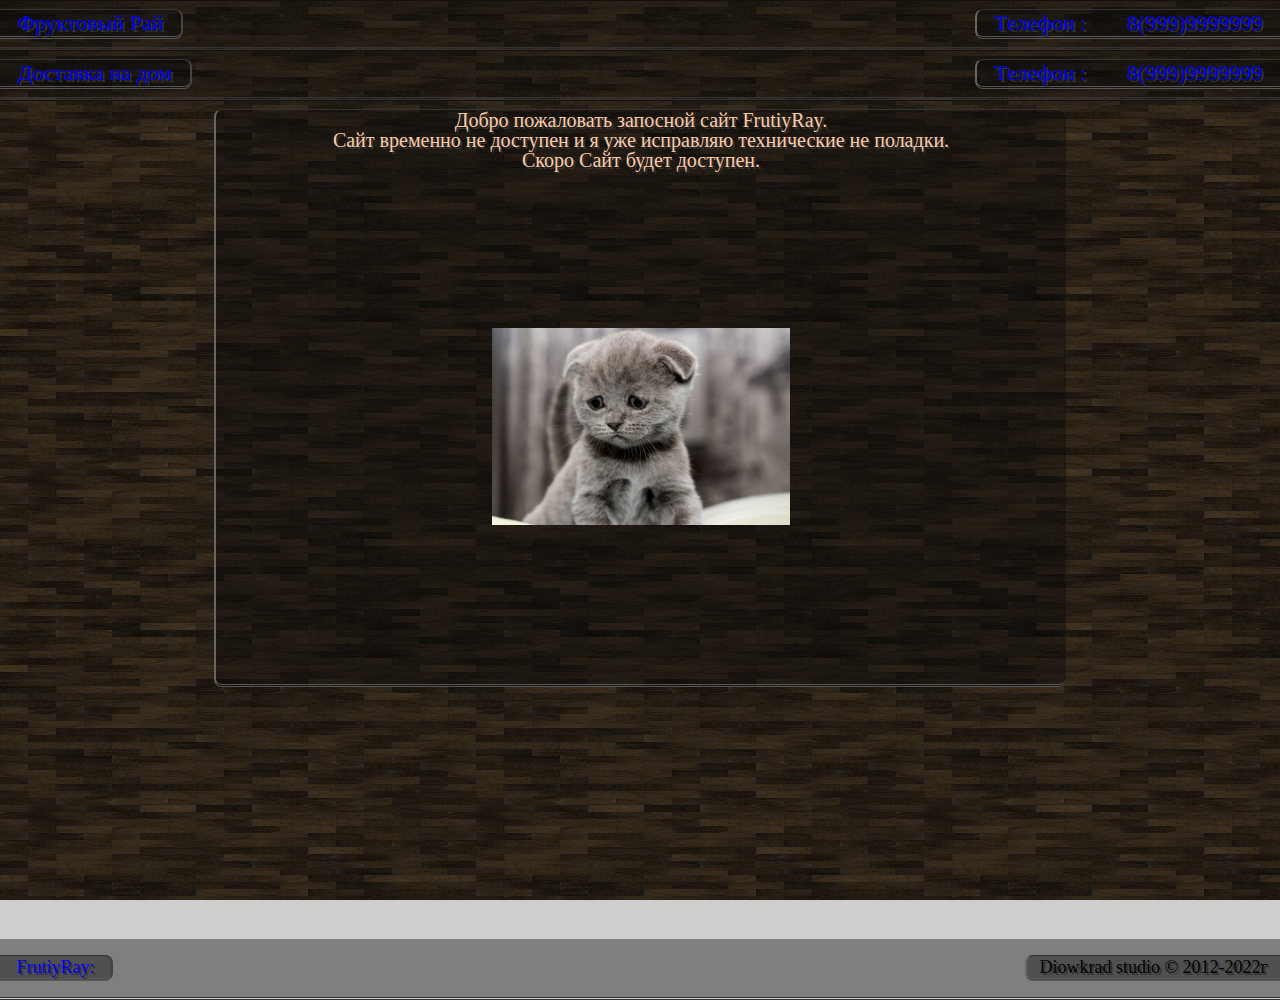
==== index.html @ 960cfa03 "02" ====
<!DOCTYPE html>
<html>
	<head><meta http-equiv="Content-Type" content="text/html; charset=UTF-8"><meta name="viewport" content="width=device-width, initial-scale=1">
		<title>FrutiyRay</title>
		<script src="js/jquery.min.js"></script>
		<script src="js/jquery-3.3.1.js"></script>
		<link rel="stylesheet" type="text/css" href="css/stayle.css">
		<link rel="shortcut icon" href="https://diowkrad.github.io/css/img/diowkrad.ico" type="image/x-icon">
	</head>
	<body>
		<Div class="toppp">
			<nav class="navigation">
			<Div class="logo">
				<a href="Index.html">Фруктовый Рай</a>
			</Div>
				<Div class="menu">
					<a href="*">Телефон :</a>
					<a href="*">8(999)9999999</a>
				</Div>	
			</nav>	
		</Div>
		<Div class="toppp">
			<nav class="navigation">
			<Div class="logo">
				<a href="Index.html">Доставка на дом</a>
			</Div>
				<Div class="menu">
					<a href="*">Телефон :</a>
					<a href="*">8(999)9999999</a>
				</Div>	
			</nav>	
		</Div>
		<Div class="content">
			<Div class="centor">
				<Div class="screen">
					<div class="item-box">
						<div class="item">
							<p>Добро пожаловать запосной сайт FrutiyRay.<br> Сайт временно не доступен и я уже исправляю технические не поладки.<br> Скоро Сайт будет доступен.
							</p><br>
							<br>
							<div class="ImgA"><Img src="404.jpg"/></div>
						</div>
					</div>
				</div>
			</div>
			<div class="foter-box">
				<span><Div class="logo"><a href="Index.html">FrutiyRay:</a></Div></span>
				<p>Diowkrad studio © 2012-2022г</p>
			</div>
		</div>
	</body>
</html>
---- css/stayle.css ----
/*Обнуление*/
*{
	padding: 0;
	margin: 0;
	border: 0;
}
*,*:before,*:after{
	-moz-box-sizing: border-box;
	-webkit-box-sizing: border-box;
	box-sizing: border-box;
}
:focus,:active{
	outline: none;
	}
a:focus,a:active{
	outline: none;
	}
nav,footer,header,aside{
	display: block;
	}
html,body{
	height: 100%;
	width: 100%;
	font-size: 100%;
	line-height: 1;
	font-size: 14px;
	-ms-text-size-adjust: 100%;
	-moz-text-size-adjust: 100%;
	-webkit-text-size-adjust: 100%;
}
input,button,textarea{
	font-family:inherit;
	}
input::-ms-clear{
	display: none;
	}
button{
	cursor: pointer;
	}
button::-moz-focus-inner {
	padding:0;border:0;
	}
a, a:visited{
	text-decoration: none;
	}
a:hover{
	text-decoration: none;
	}
ul li{
	list-style: none;
	}
img{
	vertical-align: top;
	}
h1,h2,h3,h4,h5,h6{
	font-size:inherit;font-weight: 400;
	}
a {
  text-decoration:none;
}

/*--------------------*/
body{
	background: Url(img/b.jpg);
	background-repeat: repeat;
	background-size: 35%;
	background-attachment:fixed;
}
::-webkit-scrollbar {
  width: 10px;               /* ширина scrollbar */
}
::-webkit-scrollbar-track {
  background:RGBA(10,10,10,0.4);        /* цвет дорожки */
}
::-webkit-scrollbar-thumb {
  background-color: blue;    /* цвет плашки */
  border-radius: 20px;       /* закругления плашки */
  border: 3px solid orange;  /* padding вокруг плашки */
}
/*Блоки Сайта*/
.toppp{
	padding-bottom: 0px;
	border-top: 1px double #111;
	border-bottom: 3px double #333;
}
.navigation{
	display: flex;
	font-size:22px;
	justify-content: space-between;
	align-items: center;
	align-content: center;
	padding-top: 8px;
	padding-bottom:8px;
	background:RGBA(10,10,10,0.4);
}
.logo{
	background:RGBA(10,10,10,0.4);
	padding-top: 2px;
	padding-bottom:2px;
	border-radius: 0px 8px 8px 0px;
	border-bottom: 3px double #555;
	border-right: 2px double #444;
	border-top: 1px double #333;
	
}
.logo a{
	text-shadow: 2px 2px #333;
	padding-left: 12px;
	padding-right: 12px;
	animation: gradient 24s infinite alternate-reverse;

}
.logoB p{
	text-shadow: 2px 2px #333;
	padding-left: 48px;
	padding-right: 48px;
	animation: gradient 24s infinite alternate-reverse;
	background:RGBA(10,10,10,0.4);
	padding-top: 2px;
	padding-bottom:2px;
	border-radius: 8px 8px 8px 8px;
	border-bottom: 3px double #555;
	border-left: 2px double #222;
	border-right: 2px double #444;
	border-top: 1px double #333;
	
}
.menu{
	background:RGBA(10,10,10,0.4);
	padding-top: 2px;
	padding-bottom:2px;
	border-radius: 8px 0px 0px 8px;
	border-bottom: 3px double #555;
	border-left: 2px double #666;
	border-top: 1px double #333;
}
.menu a{
	text-shadow: 2px 2px #333;
	padding-right: 12px;
	padding-left: 12px;
	animation: gradient 24s infinite alternate-reverse;
}

.menu a:hover{
	border-bottom: 2px double #FFF;
	border-top: 1px double #FFF;
	border-radius: 8px 8px 8px 8px;
}
.menu a:before{ content:" ";}
.menu a:after{content:" ";}
.logo a:hover{
	border-bottom: 2px double #FFF;
	border-top: 1px double #FFF;
	border-radius: 8px 8px 8px 8px;
}
.logo a:before{ content:" ";}
.logo a:after{content:" ";}
@keyframes gradient{
	0%{color:#FFF;}
	10%{color:#FFA;}
	20%{color:#F6F;}
	30%{color:#AFF;}
	40%{color:#AF9;}
	50%{color:#AAF;}
	60%{color:#fAF;}
	70%{color:#96F;}
	80%{color:#F93;}
	90%{color:#FF9;}
	100%{color:#666;}
}
.content{
	margin:0px;
	padding:0px;
	width:100%;
	height:100%;
	background:RGBA(10,10,10,0.2);
	border-top: 1px double #111;
	border-bottom: 3px double #333;
	display: flex;
	flex-direction: column;
	justify-content: space-between;
}
.foter-box{
	display: flex;
	font-size:18px;
	justify-content: space-between;
	align-items: center;
	align-content: center;
	padding-top: 16px;
	padding-bottom:16px;
	background:RGBA(10,10,10,0.4);
}
.foter-box p{
	background:RGBA(10,10,10,0.4);
	padding-top: 2px;
	padding-bottom:2px;
	border-radius: 8px 0px 0px 8px;
	border-bottom: 3px double #555;
	border-left: 2px double #666;
	border-top: 1px double #333;
	animation: gradient 24s infinite alternate-reverse;
	text-shadow: 2px 2px #333;
	padding-left: 12px;
	padding-right: 12px;
	border-bottom: 3px double #555;
	border-top: 1px double #333;
}
.centor{
	display: flex;
	width:100%;
	height:100%;
	flex-direction: column;
	justify-content: space-between;
}
.screen{
	display: flex;
	padding-top: 3px;
	padding-bottom:6px;
	text-shadow: 2px 2px #333;
	padding-left: 12px;
	padding-right: 12px;
	width:70%;
	height:70%;
	margin-left: 15%;
}
.inform{
	display: flex;
	padding-top: 6px;
	padding-bottom:3px;
	padding-left: 12px;
	padding-right: 12px;
	width:70%;
	height:30%;
	margin-left: 15%;
	margin-bottom:12px;
}
.block-box{
	display: flex;
	width:100%;
	height:100%;
}
.block{
	width:100%;
	height:100%;
	background:RGBA(10,10,10,0.7);
	margin-bottom:5px;
	margin-top: 5px;
	margin-left: 10px;
	margin-right: 10px;
	border-radius: 8px 8px 8px 8px;
	border-bottom: 3px double #555;
	border-left: 2px double #666;
	border-top: 1px double #333;
	font-size:18px;
	overflow: auto;
	color:#fca;
}
.item-box{
	display: flex;
	width:100%;
	height:100%;
}
.item{
	display: flex;
	flex-wrap: wrap;
	justify-content: center;
	width:100%;
	height:100%;
	background:RGBA(10,10,10,0.4);
	margin-bottom:5px;
	margin-top: 5px;
	margin-left: 10px;
	margin-right: 10px;
	border-radius: 8px 8px 8px 8px;
	border-bottom: 3px double #555;
	border-left: 2px double #666;
	border-top: 1px double #333;
	font-size:20px;
	overflow: auto;
	color:#fca;
}
p{
	text-align: center;
}
.ImgA{
	width:35%;height:35%;
	object-fit:cover;
	
}
.ImgA img{
	width: 100%;
	height: 100%;
	object-fit: contain;
}
.itemB{
	display: flex;
	width:50%;
	height:100%;
	background:RGBA(10,10,10,0.4);
	margin-bottom:5px;
	margin-top: 5px;
	margin-left: 10px;
	margin-right: 10px;
	border-radius: 8px 8px 8px 8px;
	border-bottom: 3px double #555;
	border-left: 2px double #666;
	border-top: 1px double #333;
	font-size:20px;
	overflow: auto;
	color:#fca;
}

.itemD{
	width:30%;
	background:RGBA(10,10,10,0.4);
	margin-bottom:5px;
	margin-top: 5px;
	margin-left: 10px;
	margin-right: 10px;
	border-radius: 8px 8px 8px 8px;
	border-bottom: 3px double #555;
	border-left: 2px double #666;
	border-top: 1px double #333;
}
.itemF{
	background:RGBA(10,10,10,0.4);
	margin-bottom:5px;
	margin-top: 5px;
	margin-left: 10px;
	margin-right: 10px;
	border-radius: 8px 8px 8px 8px;
	border-bottom: 3px double #555;
	border-left: 2px double #666;
	border-top: 1px double #333;
}
.itemG{
	display: flex;
	flex-wrap: wrap;
	background:RGBA(10,10,10,0.4);
	margin-bottom:5px;
	margin-top: 5px;
	margin-left: 10px;
	margin-right: 10px;
	border-radius: 8px 8px 8px 8px;
	border-bottom: 3px double #555;
	border-left: 2px double #666;
	border-top: 1px double #333;
}
.fun{
	font-size:20px;
	background:RGBA(100,150,000,0.4);
}
.funB{
	font-size:18px;
	background:RGBA(100,150,150,0.4);
}
.buyA{
	background:RGBA(100,50,100,0.4);
	font-size:24px;
	animation: gradient 24s infinite alternate-reverse;
}
.buyE{
	font-size:20px;
}
.buyB{
	font-size:18px;
	background:RGBA(150,150,000,0.4);
}
/*Адаптив*/
@media screen and (max-width: 919px) {
	body{
		background: Url(img/b.jpg);
		background-repeat: repeat;
		background-size: 25%;
		background-attachment:fixed;
	}
@media screen and (max-width: 767px) {
	body{
		background: Url(img/b.jpg);
		background-repeat: repeat;
		background-size: 50%;
		background-attachment:fixed;
	}
}
/*--------------------*/
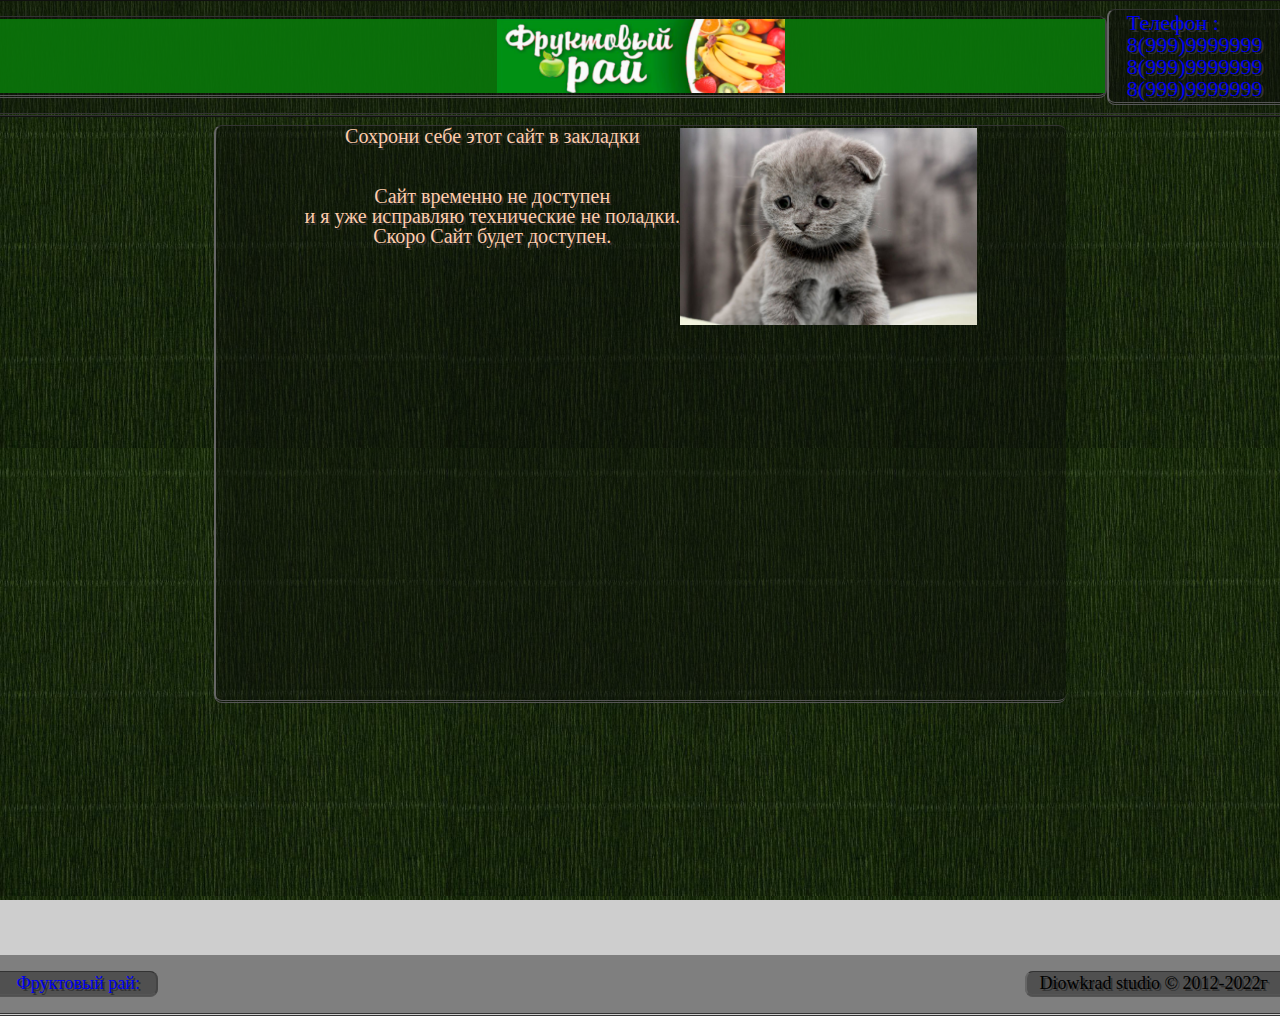
==== commit 59701c7e: "003" ====
--- a/index.html
+++ b/index.html
@@ -1,7 +1,7 @@
 <!DOCTYPE html>
 <html>
 	<head><meta http-equiv="Content-Type" content="text/html; charset=UTF-8"><meta name="viewport" content="width=device-width, initial-scale=1">
-		<title>FrutiyRay</title>
+		<title>Фруктовый рай </title>
 		<script src="js/jquery.min.js"></script>
 		<script src="js/jquery-3.3.1.js"></script>
 		<link rel="stylesheet" type="text/css" href="css/stayle.css">
@@ -10,32 +10,27 @@
 	<body>
 		<Div class="toppp">
 			<nav class="navigation">
-			<Div class="logo">
-				<a href="Index.html">Фруктовый Рай</a>
-			</Div>
+			
+				<Div class="logo">
+					<Div class="menu2"><Img src="lg.png"/></Div>
+				</Div>
 				<Div class="menu">
 					<a href="*">Телефон :</a>
 					<a href="*">8(999)9999999</a>
-				</Div>	
+					<BR>
+					<a href="*">8(999)9999999</a>
+					<a href="*">8(999)9999999</a>
+				</Div>
+			
 			</nav>	
 		</Div>
-		<Div class="toppp">
-			<nav class="navigation">
-			<Div class="logo">
-				<a href="Index.html">Доставка на дом</a>
-			</Div>
-				<Div class="menu">
-					<a href="*">Телефон :</a>
-					<a href="*">8(999)9999999</a>
-				</Div>	
-			</nav>	
-		</Div>
+		
 		<Div class="content">
 			<Div class="centor">
 				<Div class="screen">
 					<div class="item-box">
 						<div class="item">
-							<p>Добро пожаловать запосной сайт FrutiyRay.<br> Сайт временно не доступен и я уже исправляю технические не поладки.<br> Скоро Сайт будет доступен.
+							<p>Сохрони себе этот сайт в закладки<br> <br><br> Сайт временно не доступен <br> и я уже исправляю технические не поладки.<br> Скоро Сайт будет доступен.
 							</p><br>
 							<br>
 							<div class="ImgA"><Img src="404.jpg"/></div>
@@ -44,7 +39,7 @@
 				</div>
 			</div>
 			<div class="foter-box">
-				<span><Div class="logo"><a href="Index.html">FrutiyRay:</a></Div></span>
+				<span><Div class="logo"><a href="Index.html">Фруктовый рай:</a></Div></span>
 				<p>Diowkrad studio © 2012-2022г</p>
 			</div>
 		</div>
--- a/css/stayle.css
+++ b/css/stayle.css
@@ -133,6 +133,16 @@
 	border-bottom: 3px double #555;
 	border-left: 2px double #666;
 	border-top: 1px double #333;
+}
+.menu2{
+	background:RGBA(10,120,10,0.9);
+	justify-content: center;
+	
+}
+.menu2 Img{
+	width:26%;
+	height:100%;
+	margin-left: 45%;
 }
 .menu a{
 	text-shadow: 2px 2px #333;
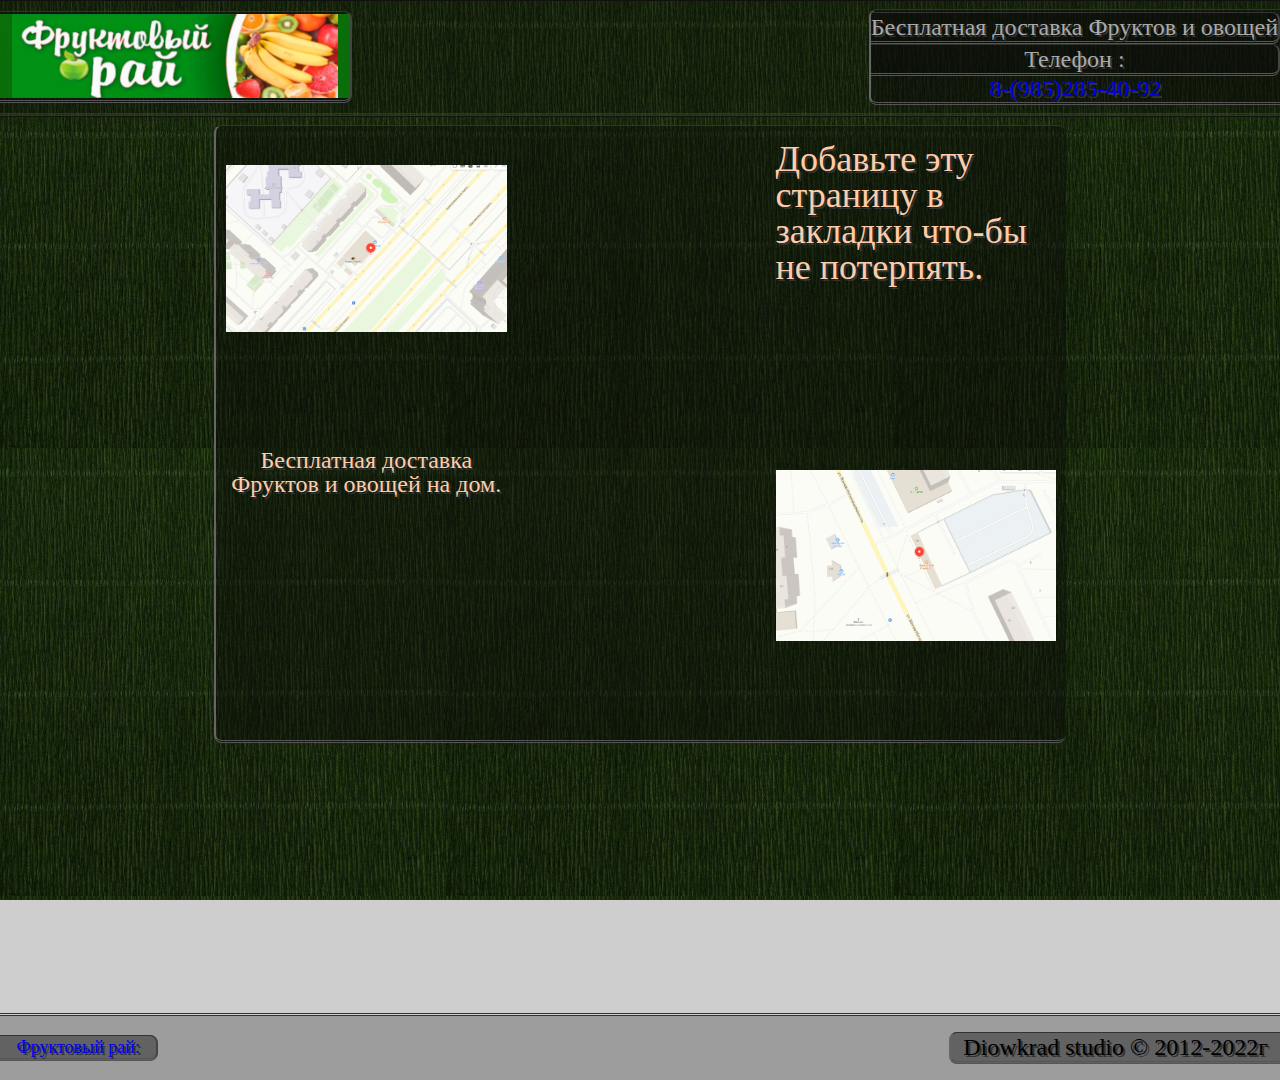
==== commit f0ed6482: "004" ====
--- a/index.html
+++ b/index.html
@@ -12,14 +12,13 @@
 			<nav class="navigation">
 			
 				<Div class="logo">
-					<Div class="menu2"><Img src="lg.png"/></Div>
+					<Div class="menu2"><Img class ="ggg" src="lg.png"/></Div>
 				</Div>
 				<Div class="menu">
-					<a href="*">Телефон :</a>
-					<a href="*">8(999)9999999</a>
-					<BR>
-					<a href="*">8(999)9999999</a>
-					<a href="*">8(999)9999999</a>
+					<Div class="logo"><p>Бесплатная доставка Фруктов и овощей</p></Div>
+					<Div class="logo"><p>Телефон :</p></Div>
+					<p><a href="*">8-(985)285-40-92</a></p>
+					
 				</Div>
 			
 			</nav>	
@@ -29,12 +28,18 @@
 			<Div class="centor">
 				<Div class="screen">
 					<div class="item-box">
+						
 						<div class="item">
-							<p>Сохрони себе этот сайт в закладки<br> <br><br> Сайт временно не доступен <br> и я уже исправляю технические не поладки.<br> Скоро Сайт будет доступен.
-							</p><br>
-							<br>
-							<div class="ImgA"><Img src="404.jpg"/></div>
-						</div>
+							<div class="ImgA"><Img src="01.png"/></div>
+							<div class="ImgA"><H1>Добавьте эту страницу в закладки что-бы не потерпять.</H1></div>
+							<div class="ImgA"><H2><p>Бесплатная доставка Фруктов и овощей на дом.</p></H2></div>
+							<div class="ImgA"><Img src="02.png"/></div>
+						</div>	
+							
+							
+						
+					</div>
+						
 					</div>
 				</div>
 			</div>
--- a/css/stayle.css
+++ b/css/stayle.css
@@ -110,6 +110,10 @@
 	animation: gradient 24s infinite alternate-reverse;
 
 }
+.logo p{	
+	text-shadow: 2px 2px #333;
+	color:#AAA;
+}
 .logoB p{
 	text-shadow: 2px 2px #333;
 	padding-left: 48px;
@@ -137,12 +141,18 @@
 .menu2{
 	background:RGBA(10,120,10,0.9);
 	justify-content: center;
+
 	
 }
 .menu2 Img{
-	width:26%;
-	height:100%;
-	margin-left: 45%;
+	
+	height:100%;
+	
+}
+.ggg{
+	width:350px;
+	padding-left: 12px;
+	padding-right: 12px;
 }
 .menu a{
 	text-shadow: 2px 2px #333;
@@ -273,7 +283,7 @@
 .item{
 	display: flex;
 	flex-wrap: wrap;
-	justify-content: center;
+	justify-content: space-between;
 	width:100%;
 	height:100%;
 	background:RGBA(10,10,10,0.4);
@@ -290,10 +300,20 @@
 	color:#fca;
 }
 p{
+	font-size:24px;
 	text-align: center;
 }
+H1{
+	font-size:48px;
+}
+H1{
+	font-size:36px;
+}
 .ImgA{
-	width:35%;height:35%;
+	margin-top: 15px;
+	margin-left: 10px;
+	margin-right: 10px;
+	width:33%;height:35%;
 	object-fit:cover;
 	
 }
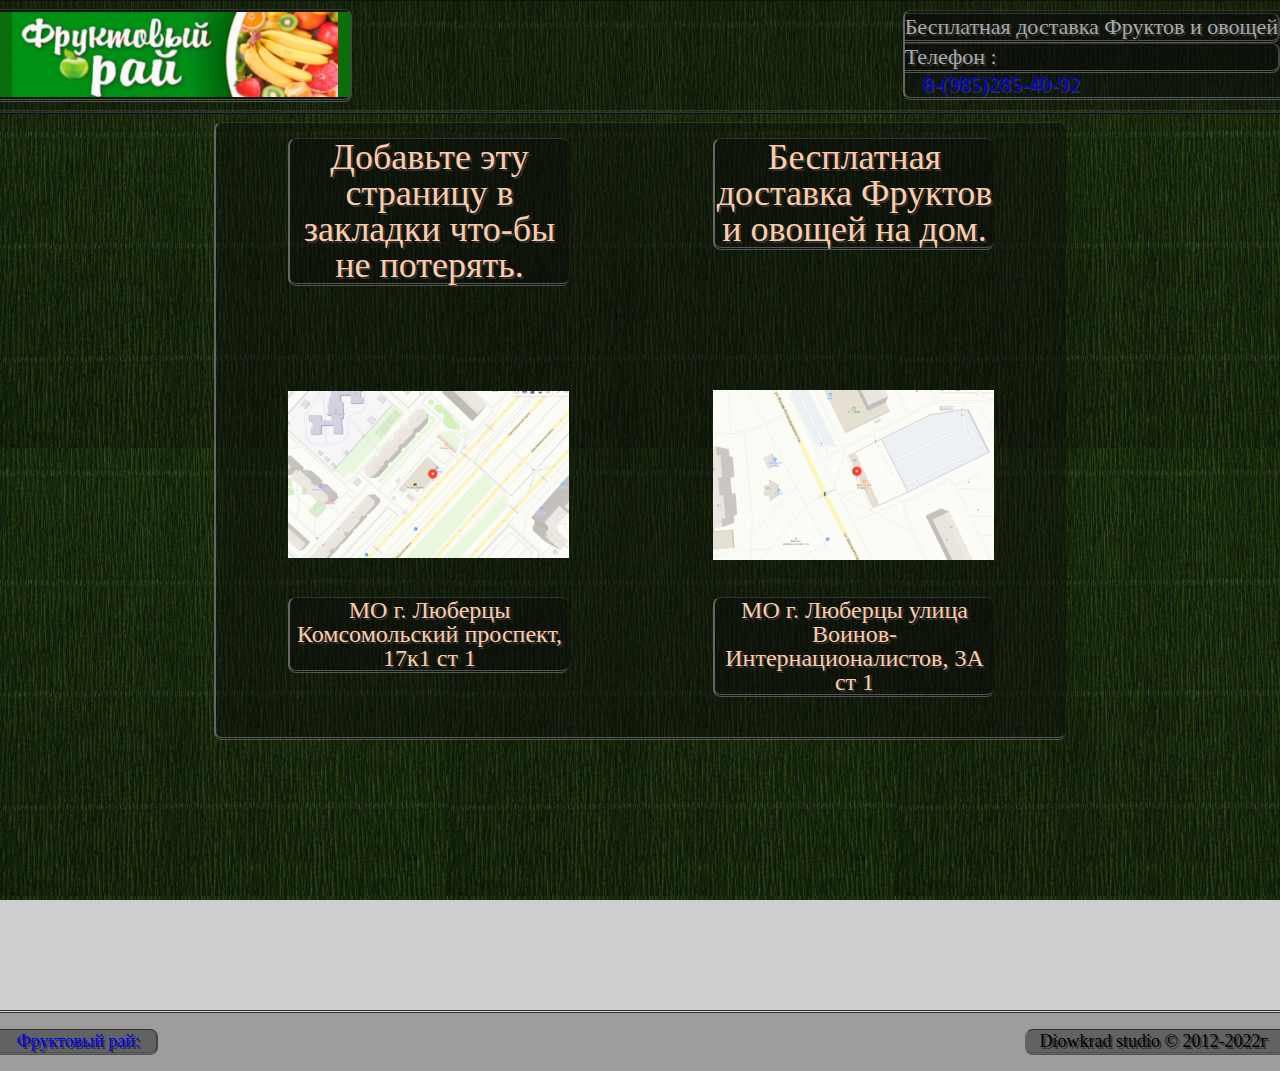
==== commit aed58cd4: "005" ====
--- a/index.html
+++ b/index.html
@@ -30,10 +30,22 @@
 					<div class="item-box">
 						
 						<div class="item">
+							
+							<div class="ImgA"><Div class="ItemTextA">Добавьте эту страницу в закладки что-бы не потерять.</Div></div>
+							
+							<div class="ImgA"><Div class="ItemTextB"><p>Бесплатная доставка Фруктов и овощей на дом.</p></Div></div>
 							<div class="ImgA"><Img src="01.png"/></div>
-							<div class="ImgA"><H1>Добавьте эту страницу в закладки что-бы не потерпять.</H1></div>
-							<div class="ImgA"><H2><p>Бесплатная доставка Фруктов и овощей на дом.</p></H2></div>
 							<div class="ImgA"><Img src="02.png"/></div>
+							<div class="ImgA"><Div class="ItemTextC"><p>МО г. Люберцы Комсомольский проспект, 17к1 ст 1</p></Div></div>
+							<div class="ImgA"><Div class="ItemTextC"><p>МО г. Люберцы улица Воинов-Интернационалистов, 3А ст 1</p></Div></div>
+							
+							
+							<div class="ImgAB"><Img src="01-01.png"/></div>
+							<div class="ImgAB"><Img src="02-01.png"/></div>
+							<div class="ImgAB"><Img src="01-02.png"/></div>
+							<div class="ImgAB"><Img src="02-02.png"/></div>
+							<div class="ImgAB"><Img src="01-03.png"/></div>
+							<div class="ImgAB"><Img src="02-03.png"/></div>
 						</div>	
 							
 							
--- a/css/stayle.css
+++ b/css/stayle.css
@@ -283,7 +283,7 @@
 .item{
 	display: flex;
 	flex-wrap: wrap;
-	justify-content: space-between;
+	justify-content: space-around;
 	width:100%;
 	height:100%;
 	background:RGBA(10,10,10,0.4);
@@ -299,15 +299,34 @@
 	overflow: auto;
 	color:#fca;
 }
-p{
+.ItemTextC{
 	font-size:24px;
+	background:RGBA(10,10,10,0.4);
+	border-radius: 8px 8px 8px 8px;
+	border-bottom: 3px double #555;
+	border-left: 2px double #666;
+	border-top: 1px double #333;
 	text-align: center;
 }
-H1{
-	font-size:48px;
-}
-H1{
+.ItemTextB{
 	font-size:36px;
+	background:RGBA(10,10,10,0.4);
+	border-radius: 8px 8px 8px 8px;
+	border-bottom: 3px double #555;
+	border-left: 2px double #666;
+	border-top: 1px double #333;
+	text-align: center;
+}
+
+.ItemTextA{
+	font-size:36px;
+	background:RGBA(10,10,10,0.4);
+	border-radius: 8px 8px 8px 8px;
+	border-bottom: 3px double #555;
+	border-left: 2px double #666;
+	border-top: 1px double #333;
+	text-align: center;
+	
 }
 .ImgA{
 	margin-top: 15px;
@@ -318,6 +337,19 @@
 	
 }
 .ImgA img{
+	width: 100%;
+	height: 100%;
+	object-fit: contain;
+}
+.ImgAB{
+	margin-top: 15px;
+	margin-left: 10px;
+	margin-right: 10px;
+	width:45%;height:45%;
+	object-fit:cover;
+	
+}
+.ImgAB img{
 	width: 100%;
 	height: 100%;
 	object-fit: contain;
